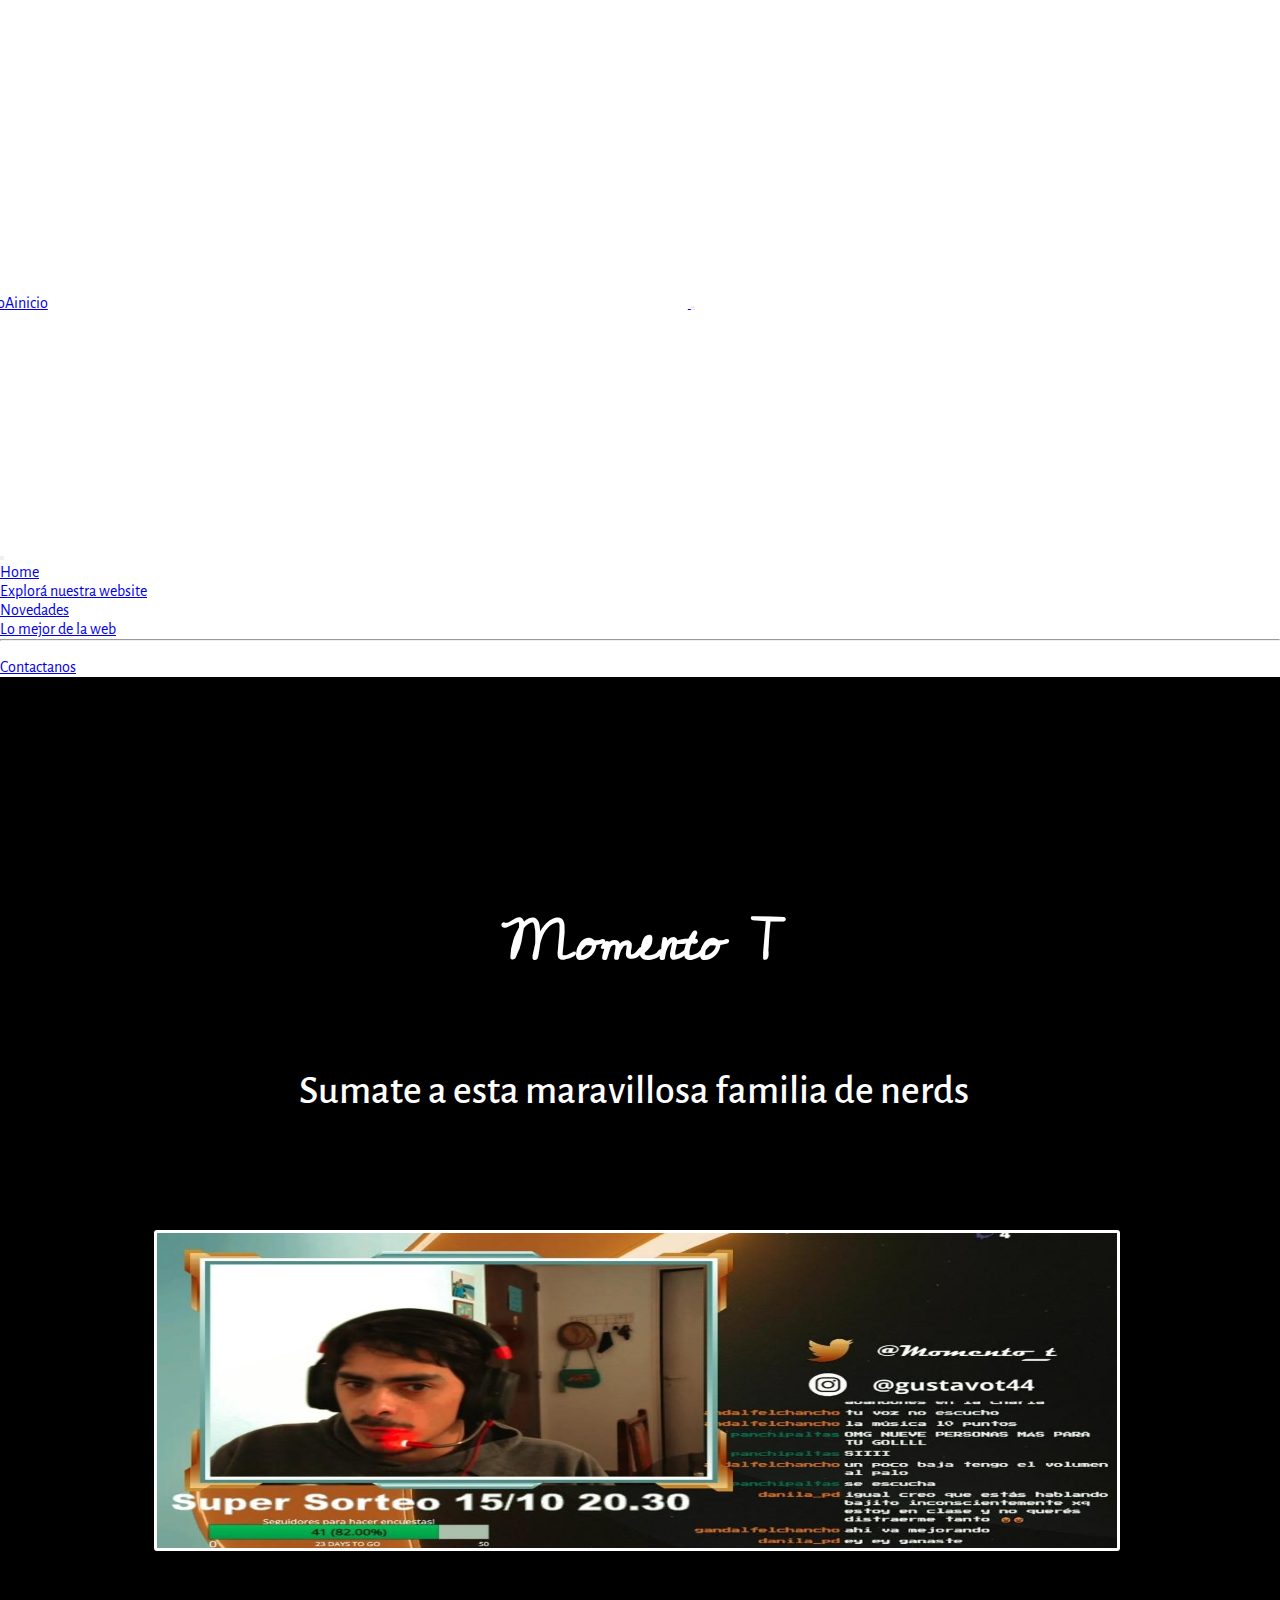
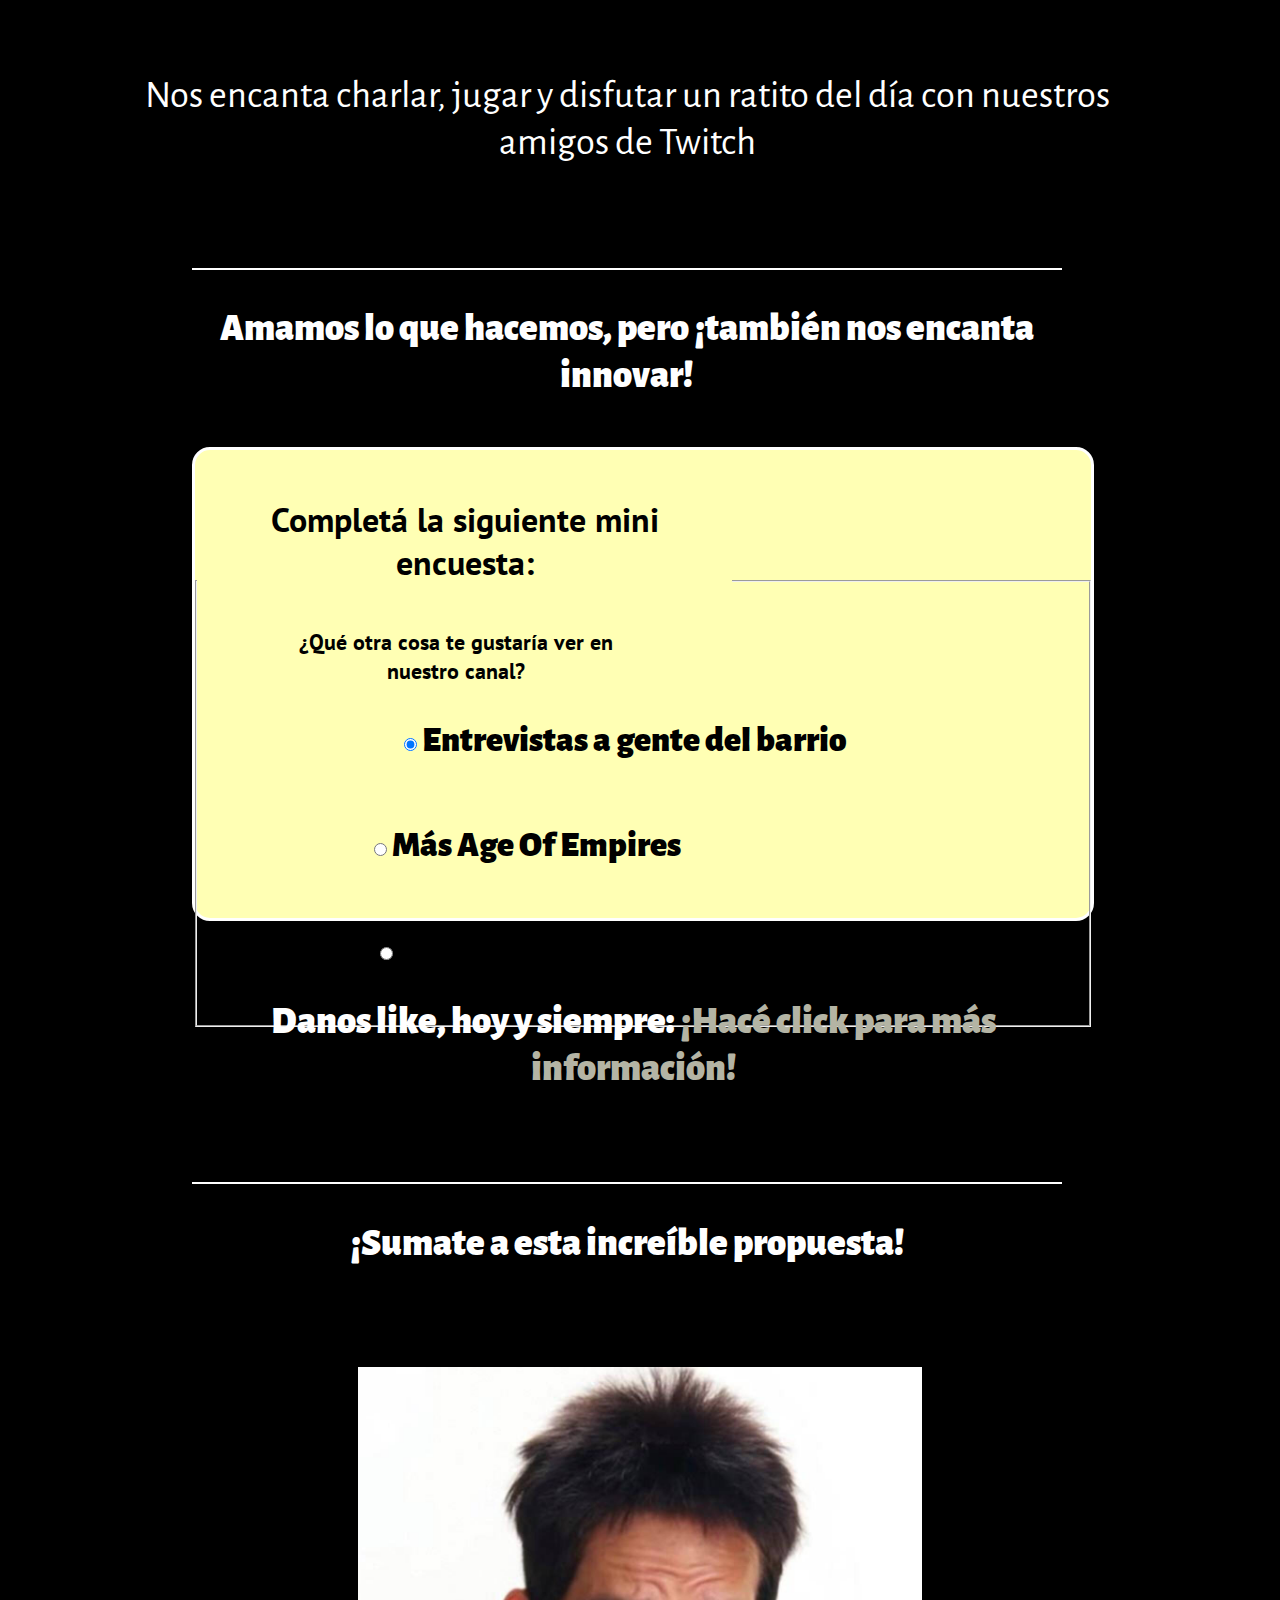
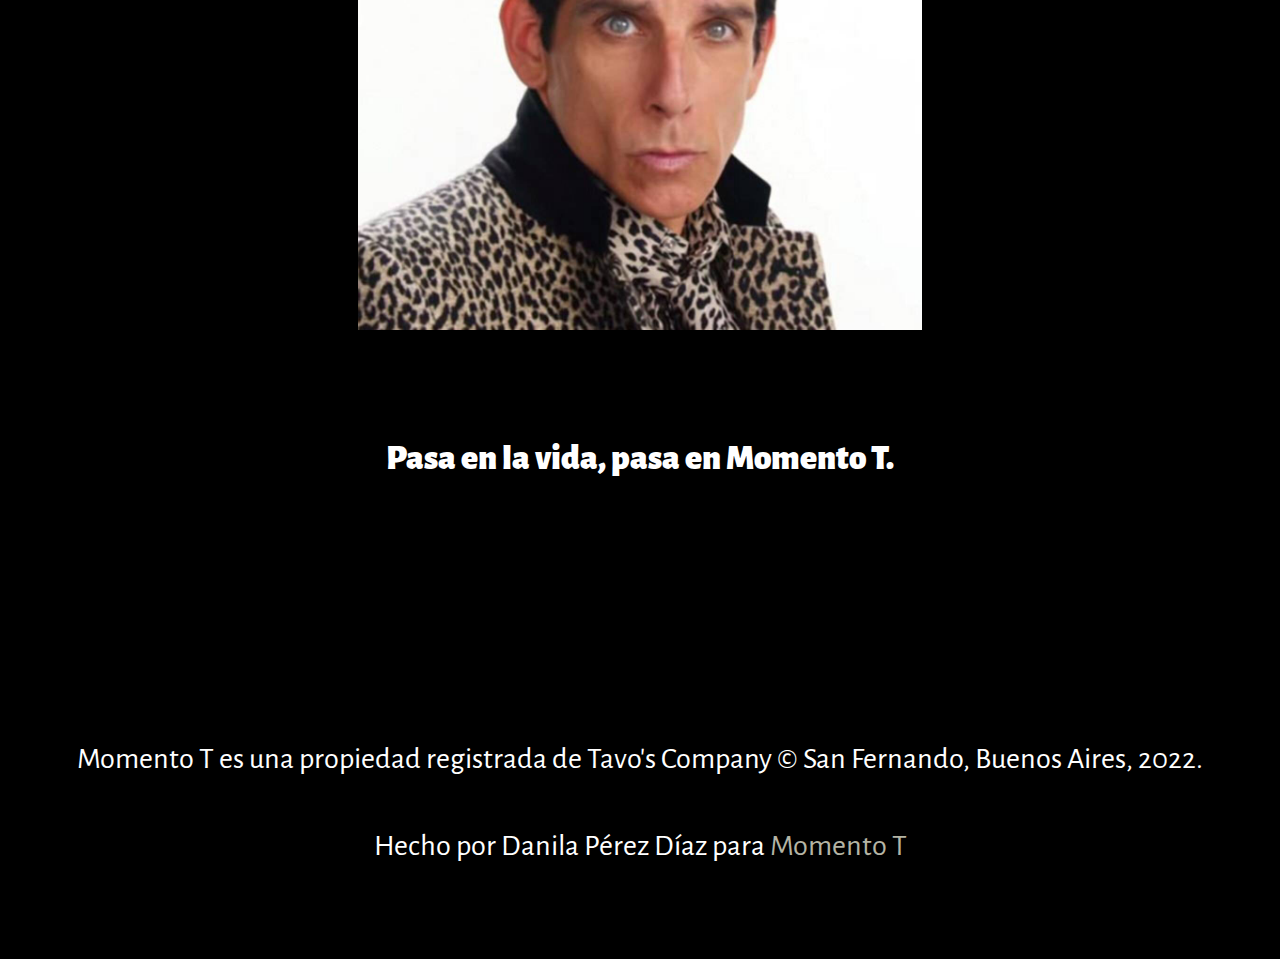
==== index.html @ 448688e1 "FreeStyle 1 - Momento T" ====
<!DOCTYPE html>
<html lang="es">
  <head>
    <meta charset="UTF-8" />
    <meta http-equiv="X-UA-Compatible" content="IE=edge" />
    <meta name="viewport" content="width=device-width, initial-scale=1.0" />

    <meta
      description="¡Bienvenido a Momento T! Tu entretenimiento asegurado para todas tus tardes."
    />
    <meta author="Danila Pérez Díaz" />
    <meta
      keywords="Charlas, videos, juegos, algo de Cha Cha Cha y mucho más."
    />

    <!-- BootStrap -->
    <link
      href="https://cdn.jsdelivr.net/npm/bootstrap@5.1.3/dist/css/bootstrap.min.css"
      rel="stylesheet"
      integrity="sha384-1BmE4kWBq78iYhFldvKuhfTAU6auU8tT94WrHftjDbrCEXSU1oBoqyl2QvZ6jIW3"
      crossorigin="anonymous"
    />

    <!-- Favicon -->
    <link rel="icon" href="./Assets/favicon.ico" type="image/x-icon" />
    <link
      rel="stylesheet"
      href="https://cdnjs.cloudflare.com/ajax/libs/animate.css/4.1.1/animate.min.css"
    />

    <!-- FontAwesome -->
    <link
      rel="stylesheet"
      href="//use.fontawesome.com/releases/v5.0.7/css/all.css"
    />

    <!-- CSS propio -->
    <link rel="stylesheet" href="./style.css" />

    <title>Momento T</title>
  </head>
  <body>
    <header>
      <nav class="navbar navbar-light bg-light fixed-top">
        <div class="container-fluid">
          <a class="navbar-brand" href="./index.html">
            <img class="logoNav" src="./Assets/favicon.ico" alt="accesoAinicio">
          </a>
          <button
            class="navbar-toggler"
            type="button"
            data-bs-toggle="offcanvas"
            data-bs-target="#offcanvasNavbar"
            aria-controls="offcanvasNavbar"
          >
            <span class="navbar-toggler-icon"></span>
          </button>
          <div
            class="offcanvas offcanvas-end"
            tabindex="-1"
            id="offcanvasNavbar"
            aria-labelledby="offcanvasNavbarLabel"
          >
            <div class="offcanvas-header">
              <h5 class="offcanvas-title" id="offcanvasNavbarLabel"></h5>
              <button
                type="button"
                class="btn-close text-reset"
                data-bs-dismiss="offcanvas"
                aria-label="Close"
              ></button>
            </div>
            <div class="offcanvas-body">
              <ul class="navbar-nav justify-content-end flex-grow-1 pe-3">
                <li class="nav-item">
                  <a class="nav-link active" aria-current="page" href="./index.html"
                    >Home</a
                  >
                </li>
                <!-- <li class="nav-item">
                  <a class="nav-link" href="#">Link</a>
                </li> -->
                <li class="nav-item dropdown">
                  <a
                    class="nav-link dropdown-toggle"
                    href="#"
                    id="offcanvasNavbarDropdown"
                    role="button"
                    data-bs-toggle="dropdown"
                    aria-expanded="false"
                  >
                    Explorá nuestra website
                  </a>
                  <ul
                    class="dropdown-menu"
                    aria-labelledby="offcanvasNavbarDropdown"
                  >
                    <li><a class="dropdown-item" href="./novedades.html">Novedades</a></li>
                    <li>
                      <a class="dropdown-item" href="./loMejorDeLaWeb.html">Lo mejor de la web</a>
                    </li>
                    <li>
                      <hr class="dropdown-divider" />
                    </li>
                    <li><a class="dropdown-item" href="./contactanos.html">Contactanos</a></li>
                  </ul>
                </li>
              </ul>
              <!-- <form class="d-flex">
                <input
                  class="form-control me-2"
                  type="search"
                  placeholder="Search"
                  aria-label="Search"
                />
                <button class="btn btn-outline-success" type="submit">
                  Search
                </button>
              </form> -->
            </div>
          </div>
        </div>
      </nav>
    </header>

    <main>
      <section class="intro">
        <a href="./index.html">
        <h1>Momento T</h1>
        </a>
        
        <h2 class="introH2">Sumate a esta maravillosa familia de nerds</h2>

        <img src="./Assets/Map-AOE.jpeg" alt="" class="fotoIntro" />

        <p class="pIntro">
          Nos encanta charlar, jugar y disfutar un ratito del día con nuestros
          amigos de Twitch
        </p>
      </section>

      <section class="nuevaCara">
        <p class="pNuevaCara">
          Amamos lo que hacemos, pero ¡también nos encanta innovar!
        </p>
        <form action="/">
          <div class="fieldsetContainer">
            <fieldset>
              <legend>
                <h3>Completá la siguiente mini encuesta:</h3>
                <p class="pLegend">
                  ¿Qué otra cosa te gustaría ver en nuestro canal?
                </p>
              </legend>
              <div class="labels">
              <label class="userType1">
                <a href="./miniEncuesta.html">
                <input
                  type="radio"
                  name="option1"
                  id="valor1"
                  value="1"
                  checked
                />  Entrevistas a gente del barrio
                </a>
              </label>

              <label class="userType2">
                <a href="./miniEncuesta.html">
                <input type="radio" name="option2" id="valor2" value="2" />  Más Age
                Of Empires
              </a>
              </label>

              <label class="userType3">
                <a href="./miniEncuesta.html">
                <input type="radio" name="option3" id="valor3" value="3" />  Más
                Counter Strike
                </a>
              </label>
            </fieldset>
          </div>
          </div>
        </form>

        <div class="followUsContainer">
          <p class="pFollowUs">
            Danos like, hoy y siempre:
            <a href="https://www.twitch.tv/momento_t?sr=a" target="_blank">
              <strong>¡Hacé click para más información!</strong>
            </a>
          </p>
        </div>
      </section>
    </main>

    <aside>
      <h2 class="h2Article">¡Sumate a esta increíble propuesta!</h2>
      <figure>
        <img src="./Assets/Zoolander.jpg" alt="" class="imgArticle" />
        <figcaption>Pasa en la vida, pasa en Momento T.</figcaption>
      </figure>
    </aside>

    <footer>
      <p class="p1Footer">
        Momento T es una propiedad registrada de Tavo's Company &copy; San
        Fernando, Buenos Aires, 2022.
      </p>
      <p class="p2Footer">
        Hecho por Danila Pérez Díaz para
        <a href="https://www.twitch.tv/momento_t?sr=a" target="_blank"
          >Momento T</a
        >
      </p>
    </footer>

    <script src="./index.js"></script>

    <script
      src="https://cdn.jsdelivr.net/npm/bootstrap@5.1.3/dist/js/bootstrap.bundle.min.js"
      integrity="sha384-ka7Sk0Gln4gmtz2MlQnikT1wXgYsOg+OMhuP+IlRH9sENBO0LRn5q+8nbTov4+1p"
      crossorigin="anonymous"
    ></script>
  </body>
</html>
---- style.css ----
@import url("https://fonts.googleapis.com/css2?family=Alegreya+Sans:wght@300&family=Cedarville+Cursive&family=PT+Sans&display=swap");
* {
  margin: 0;
  padding: 0;
  font-family: "Alegreya Sans", sans-serif;
}

main,
aside,
footer {
  background-color: black;
  color: white;
}

body header .logoNav {
  margin: 23% 50% 18% -4%;
  width: 25px;
}

body main .intro a {
  text-decoration: none;
  color: white;
  cursor: pointer;
}

body main .intro a h1 {
  font-size: 1.9em;
  font-family: "Cedarville Cursive", cursive;
  font-weight: 800;
  text-align: center;
  margin: 13% 0% 2% -2%;
  padding: 59px 0px;
}

body main .intro .introH2 {
  font-size: 1.5em;
  margin: -9% 14% 6% 13%;
  text-align: center;
}

body main .intro .fotoIntro {
  width: 80%;
  margin: 0% 1% 8% 9%;
  border: 3px solid white;
  border-radius: 3px;
}

body main .intro .pIntro {
  font-size: 1.2em;
  margin: -3% 15% 10% 11%;
  text-align: center;
}

body main .nuevaCara .pNuevaCara {
  font-size: 1.1em;
  font-weight: 900;
  border-top: 2px solid white;
  margin: 0% 15% -1% 14%;
  padding: 35px 0px;
  text-align: center;
}

body main .nuevaCara form {
  background-color: #ffffb4;
  color: black;
  width: 70%;
  height: 55vh;
  margin: -1% 30% 4% 15%;
  border: 3px solid white;
  border-radius: 18px;
}

body main .nuevaCara form .fieldsetContainer {
  color: black;
}

body main .nuevaCara form .fieldsetContainer fieldset legend h3 {
  font-size: 1.1em;
  font-weight: 900;
  font-family: "PT Sans", sans-serif;
  margin: 9% 4% 17% 4%;
  text-align: center;
}

body main .nuevaCara form .fieldsetContainer fieldset legend .pLegend {
  font-size: 0.9em;
  font-weight: 600;
  font-family: "PT Sans", sans-serif;
  margin: -1% 3% 5% 2%;
  text-align: center;
}

body main .nuevaCara form .fieldsetContainer fieldset .labels {
  font-size: 0.9em;
  font-weight: 900;
  font-family: "PT Sans", sans-serif;
  text-align: center;
  display: -webkit-box;
  display: -ms-flexbox;
  display: flex;
  -webkit-box-orient: vertical;
  -webkit-box-direction: normal;
      -ms-flex-direction: column;
          flex-direction: column;
}

body main .nuevaCara form .fieldsetContainer fieldset .labels .userType1 {
  margin: 4% -15% 11% -16%;
}

body main .nuevaCara form .fieldsetContainer fieldset .labels .userType1 a {
  text-decoration: none;
  color: black;
  cursor: pointer;
}

body main .nuevaCara form .fieldsetContainer fieldset .labels .userType2 {
  margin: 0% 30% 7% 9%;
}

body main .nuevaCara form .fieldsetContainer fieldset .labels .userType2 a {
  text-decoration: none;
  color: black;
  cursor: pointer;
}

body main .nuevaCara form .fieldsetContainer fieldset .labels .userType3 {
  margin: 3% 33% 7% 9%;
}

body main .nuevaCara form .fieldsetContainer fieldset .labels .userType3 a {
  text-decoration: none;
  color: black;
  cursor: pointer;
}

body main .nuevaCara .followUsContainer .pFollowUs {
  font-size: 1.3em;
  font-weight: 900;
  margin: 0% 12% 6% 13%;
  padding: 26px 1px;
  text-align: center;
}

body main .nuevaCara .followUsContainer a {
  text-decoration: none;
  color: #b4b4a4;
}

body aside .h2Article {
  margin: -7% 9% 7% 10%;
  padding: 26px 1px;
  border-top: 2px solid white;
  text-align: center;
  font-weight: 900;
  font-size: 1.3em;
}

body aside figure .imgArticle {
  width: 32%;
  margin: -3% 1% 8% 35%;
}

body aside figure figcaption {
  font-size: 1em;
  font-weight: 900;
  margin: -4% 7% 0% 8%;
  text-align: center;
}

body footer {
  margin: -6% 0% 0% 0%;
  padding: 18px 0px;
  font-size: 0.9em;
}

body footer .p1Footer {
  margin: 25% 3% 0% 3%;
  text-align: center;
}

body footer .p2Footer {
  margin: 5% 4% 3% 2%;
  text-align: center;
}

body footer a {
  text-decoration: none;
  color: #b4b4a4;
}

body main .intro .title3-A {
  font-size: 1.2em;
  margin: -9% 1% 1% -1%;
  text-align: center;
}

body main .intro .title3-B {
  font-size: 1.2em;
  margin: 9% 1% 10% -1%;
  text-align: center;
}

body main .intro .contactUs3 {
  width: 49%;
  margin: 1% 27% 1% 24%;
}

body main .contactForm .contact h2 {
  font-size: 1.5em;
  font-weight: 900;
  margin: 13% 27% 2% 23%;
  padding: 31px 0px;
  border-top: 2px solid white;
  text-align: center;
}

body main .contactForm .contact h3 {
  font-size: 1.1em;
  text-align: center;
  margin: 2% 11% 10% 10%;
}

body main .contactForm .contact .infoUser {
  font-size: 1em;
  text-align: center;
}

body main .contactForm .contact .infoUser .infoDelUsuario {
  margin: 5% 9% 6% 8%;
  display: -webkit-box;
  display: -ms-flexbox;
  display: flex;
  -webkit-box-orient: vertical;
  -webkit-box-direction: normal;
      -ms-flex-direction: column;
          flex-direction: column;
}

body main .contactForm .contact .typeDeConsulta .typeDeConsultaH3 {
  font-size: 1em;
  text-align: center;
  margin: 8% 1% 0% 1%;
}

body main .contactForm .contact .typeDeConsulta .tipoDeC {
  margin: 1% 2% 0% -2%;
}

body main .contactForm .contact .typeDeConsulta .tipoDeC select {
  width: 80%;
  height: 5vh;
  text-align: center;
}

body main .contactForm .contact .mensaje {
  font-size: 1em;
  text-align: center;
  display: -webkit-box;
  display: -ms-flexbox;
  display: flex;
  -webkit-box-orient: vertical;
  -webkit-box-direction: normal;
      -ms-flex-direction: column;
          flex-direction: column;
  margin: -7% 9% 0% 9%;
}

body main .contactForm .contact .novedades .novedadesH3 {
  font-size: 1em;
  text-align: center;
  margin: 11% 1% 4% 0%;
}

body main .contactForm .contact .novedades .answer {
  font-size: 1.2em;
  text-align: center;
  margin: 3% -12% 7% 19%;
}

body main .contactForm .contact .submit {
  width: 29%;
  padding: 6px 0px;
  font-size: 1.3em;
  font-weight: 900;
  margin: 5% 0% 11% 35%;
  text-align: center;
  background-color: white;
  border: 3px solid #2b2b2b;
  border-radius: 9px;
}

body main .contactForm .contact .submit:hover {
  background-color: #838383;
}

body main .contactForm .contact .submit a {
  text-decoration: none;
  color: black;
  font-weight: 900;
}

body main .contactForm .contact .submit a:hover {
  background-color: #838383;
  color: white;
}

body main .p3 {
  border-top: 2px solid white;
  font-size: 1.1em;
  font-weight: 900;
  text-align: center;
  margin: 0% 10% 0% 8%;
  padding: 26px 1px;
}

body main .intro h2 {
  font-size: 1.5em;
  margin: -9% 18% 6% 19%;
  text-align: center;
}

body main .intro .novedadesPic {
  width: 60%;
  height: 29vh;
  margin: 3% 10% 7% 19%;
  border: 3px solid white;
  border-radius: 4px;
}

body main .sorteos h2 {
  font-size: 1.5em;
  font-weight: 900;
  margin: 12% 29% 6% 25%;
  text-align: center;
  border-top: 2px solid white;
  padding: 28px 0px;
}

body main .sorteos h3 {
  font-size: 1.2em;
  text-align: center;
  margin: 0% 1% 6% 0%;
}

body main .sorteos img {
  width: 83%;
  margin: 3% 1% 5% 8%;
}

body main .sorteos p {
  font-size: 1.2em;
  font-weight: 300;
  text-align: center;
  margin: 1% 2% 10% 1%;
}

body main .patrocinadores h2 {
  font-size: 1.5em;
  font-weight: 900;
  margin: 12% 29% 6% 26%;
  text-align: center;
  border-top: 2px solid white;
  padding: 28px 0px;
}

body main .patrocinadores h3 {
  font-size: 1.2em;
  text-align: center;
  margin: 0% 1% 6% 0%;
}

body main .patrocinadores img {
  width: 83%;
  margin: 3% 1% 5% 8%;
}

body main .patrocinadores p {
  font-size: 1.2em;
  font-weight: 300;
  text-align: center;
  margin: 1% 2% 10% 1%;
}

body main .seguinos h2 {
  font-size: 1.5em;
  font-weight: 900;
  margin: 12% 26% 6% 25%;
  text-align: center;
  border-top: 2px solid white;
  padding: 28px 0px;
}

body main .seguinos h3 {
  font-size: 1.2em;
  text-align: center;
  margin: 0% 1% 6% 0%;
}

body main .seguinos img {
  width: 83%;
  margin: 3% 1% 5% 8%;
}

body main .seguinos p {
  font-size: 1.2em;
  font-weight: 300;
  text-align: center;
  margin: 1% 2% 5% 1%;
}

body main {
  max-width: 100%;
  max-height: 100%;
  overflow: hidden;
}

body main .intro h2 {
  font-size: 1.5em;
  font-weight: 500;
  margin: -9% 18% 6% 19%;
  text-align: center;
}

body main .intro .loMejorDeLaWebPic {
  width: 60%;
  height: 29vh;
  margin: 3% 10% 7% 19%;
  border: 1px solid white;
}

body main .memes h2 {
  font-size: 1.3em;
  font-weight: 900;
  margin: 9% 21% 10% 19%;
  padding: 35px 0px;
  text-align: center;
  border-top: 2px solid white;
}

body main .memes .memesContainer img {
  width: 70%;
  height: 45vh;
  margin: -10% 0% 20% 15%;
  -webkit-box-align: center;
      -ms-flex-align: center;
          align-items: center;
  border: 2px solid white;
  border-radius: 4px;
}

body main .memes .p1 {
  font-size: 1.3em;
  margin: -5% 21% 0% 19%;
  text-align: center;
}

body main .memes .p2 {
  font-size: 1.3em;
  margin: 3% 21% 9% 19%;
  text-align: center;
}

body main .youtubers h2 {
  font-size: 1.3em;
  font-weight: 900;
  margin: 2% 21% 0% 19%;
  padding: 35px 0px;
  text-align: center;
  border-top: 2px solid white;
}

body main .youtubers h3 {
  font-size: 1.1em;
  font-weight: 900;
  margin: 4% 20% 5% 19%;
  text-align: center;
}

body main .youtubers iframe {
  margin: -15% 31% -8% -28%;
  padding: 34px 136px;
  -webkit-box-align: center;
      -ms-flex-align: center;
          align-items: center;
}

body main .canciones h2 {
  font-size: 1.3em;
  font-weight: 900;
  margin: 9% 21% 10% 19%;
  padding: 35px 0px;
  text-align: center;
  border-top: 2px solid white;
}

body main .canciones h3 {
  font-size: 1.1em;
  margin: -6% 2% 10% 0%;
  text-align: center;
}

body main .canciones iframe {
  margin: -4% 0% -4% 10%;
}

body main .canciones p {
  font-size: 1.1em;
  margin: 8% 8% 10% 7%;
  text-align: center;
}

body main .juegos h2 {
  font-size: 1.3em;
  font-weight: 900;
  margin: 9% 32% 10% 28%;
  padding: 35px 0px;
  text-align: center;
  border-top: 2px solid white;
}

body main .juegos .gamesList h3 {
  font-size: 1.1em;
  font-weight: 900;
  margin: 9% 21% 10% 18%;
  text-align: center;
}

body main .juegos .gamesList img {
  width: 59%;
  height: 21vh;
  margin: -6% 0% 3% 20%;
  -webkit-box-align: center;
      -ms-flex-align: center;
          align-items: center;
  border: 2px solid white;
  border-radius: 6px;
}

body main .podcasts h2 {
  font-size: 1.3em;
  font-weight: 900;
  margin: 9% 17% 10% 16%;
  padding: 35px 0px;
  text-align: center;
  border-top: 2px solid white;
}

body main .podcasts h3 {
  font-size: 1.1em;
  margin: 0% 2% 13% 0%;
  text-align: center;
}

body main .podcasts p {
  font-size: 1.1em;
  font-weight: 900;
  margin: 9% 7% 11% 5%;
  text-align: center;
}

body main .podcasts iframe {
  margin: -7% 1% 2% 10%;
}

body main .intro img {
  width: 70%;
  margin: -6% 0% 3% 15%;
  -webkit-box-align: center;
      -ms-flex-align: center;
          align-items: center;
  border: 2px solid white;
  border-radius: 18px;
}

body main .gotTheAnswer h2 {
  font-size: 1.3em;
  font-weight: 900;
  margin: 9% 21% 10% 19%;
  padding: 35px 0px;
  text-align: center;
  border-top: 2px solid white;
  border-bottom: 2px solid white;
}

body main .gotTheAnswer h3 {
  font-size: 1.1em;
  margin: 9% 2% 10% 0%;
  text-align: center;
}

body main .gotTheAnswer p {
  font-size: 1.1em;
  font-weight: 900;
  margin: 9% 21% 10% 19%;
  text-align: center;
}

body main .gotTheAnswer img {
  width: 87%;
  height: 32vh;
  margin: -2% 0% 3% 6%;
  -webkit-box-align: center;
      -ms-flex-align: center;
          align-items: center;
  border: 7px solid white;
}

body main .intro img {
  width: 70%;
  margin: -6% 0% 3% 15%;
  -webkit-box-align: center;
      -ms-flex-align: center;
          align-items: center;
  border: 2px solid white;
  border-radius: 18px;
}

body main .recibimosRta h2 {
  font-size: 1.3em;
  font-weight: 900;
  margin: 9% 21% 10% 19%;
  padding: 35px 0px;
  text-align: center;
  border-top: 2px solid white;
}

body main .recibimosRta h3 {
  font-size: 1.1em;
  margin: -14% 12% 10% 11%;
  padding: 34px 0px;
  text-align: center;
  border-bottom: 2px solid white;
}

body main .recibimosRta .pContainer {
  display: -ms-grid;
  display: grid;
  background-color: white;
  color: black;
  width: 64%;
  margin: 1% 2% 9% 17%;
  text-align: center;
  -webkit-box-align: center;
      -ms-flex-align: center;
          align-items: center;
  border: 2px solid #8f8f8f;
  border-radius: 14px;
}

body main .recibimosRta .pContainer p {
  font-size: 1.1em;
  font-weight: 900;
  margin: 9% 21% 10% 19%;
  text-align: center;
}

body main .recibimosRta img {
  width: 72%;
  height: 31vh;
  margin: 1% 0% 3% 13%;
  -webkit-box-align: center;
      -ms-flex-align: center;
          align-items: center;
  border: 3px solid white;
}

@media (min-width: 480px) {
  body main .intro .introH2 {
    font-size: 1.8em;
    margin: -9% 14% 6% 11%;
  }
  body main .intro .pIntro {
    font-size: 1.3em;
  }
  body main .nuevaCara .pNuevaCara {
    font-size: 1.4em;
    margin: 0% 15% 3% 14%;
  }
  body main .nuevaCara form {
    width: 68%;
    height: 53vh;
    margin: -2% 30% 4% 16%;
  }
  body main .nuevaCara form .fieldsetContainer fieldset .labels {
    font-size: 1.2em;
  }
  body aside .h2Article {
    font-size: 1.6em;
    margin: -2% 11%;
    padding: 36px 0px;
  }
  body aside figure .imgArticle {
    margin: 8% 1% 8% 35%;
  }
  body aside figure figcaption {
    font-size: 1.4em;
  }
  body footer .p1Footer {
    font-size: 1.3em;
  }
  body footer .p2Footer {
    font-size: 1.3em;
    margin: 4% 1% 6% 1%;
  }
}

body main .intro .title3-A {
  font-size: 1.8em;
  margin: -9% 14% 6% 11%;
}

body main .intro .title3-B {
  font-size: 1.6em;
}

body main .intro .contactUs3 {
  width: 65%;
  margin: 1% 27% 1% 17%;
}

body main .contactForm .contact h2 {
  font-size: 1.6em;
}

body main .contactForm .contact h3 {
  font-size: 1.4em;
  margin: 1% 18% 1% 17%;
}

body main .contactForm .contact .infoUser {
  font-size: 1.3em;
  margin: 9% 2%;
}

body main .contactForm .contact .typeDeConsulta .typeDeConsultaH3 {
  font-size: 1.3em;
  margin: 8% 1% 0% 1%;
}

body main .contactForm .contact .typeDeConsulta .tipoDeC select {
  margin: 0% 1% 19% 12%;
  padding: 0px 118px;
}

body main .contactForm .contact .mensaje {
  font-size: 1.3em;
  padding: 0px 7px;
}

body main .contactForm .contact .novedades .novedadesH3 {
  font-size: 1.3em;
}

body main .contactForm .contact .novedades .answer {
  font-size: 1.3em;
  margin: 1% -11% 1% 22%;
}

body main .contactForm .contact .submit {
  font-size: 1.5em;
  padding: 9px 0px;
  margin: 9% 1% 14% 34%;
}

body main .p3 {
  font-size: 1.4em;
}

body main .intro h2 {
  font-size: 1.8em;
  margin: -9% 26% 6% 23%;
}

body main .sorteos h2 {
  font-size: 1.7em;
  margin: 12% 31% 6% 27%;
}

body main .sorteos h3 {
  font-size: 1.5em;
}

body main .sorteos p {
  font-size: 1.5em;
}

body main .patrocinadores h2 {
  font-size: 1.7em;
  margin: 12% 31% 6% 27%;
}

body main .patrocinadores h3 {
  font-size: 1.5em;
}

body main .patrocinadores p {
  font-size: 1.5em;
}

body main .seguinos h2 {
  font-size: 1.7em;
  margin: 12% 31% 6% 27%;
}

body main .seguinos h3 {
  font-size: 1.5em;
}

body main .seguinos p {
  font-size: 1.5em;
}

body main {
  max-width: 100%;
  max-height: 100%;
  overflow: hidden;
}

body main .intro h2 {
  font-size: 1.8em;
  margin: -9% 26% 6% 24%;
}

body main .memes h2 {
  font-size: 1.7em;
  margin: 9% 22% 10% 20%;
}

body main .memes .p1 {
  font-size: 1.6em;
}

body main .memes .p2 {
  font-size: 1.6em;
}

body main .youtubers h2 {
  font-size: 1.7em;
  margin: 9% 22% 10% 20%;
}

body main .youtubers h3 {
  font-size: 1.4em;
}

body main .youtubers iframe {
  margin: -2% 31% 4% -9%;
  padding: 0px 109px;
}

body main .canciones h2 {
  font-size: 1.7em;
  margin: 9% 22% 10% 20%;
}

body main .canciones h3 {
  font-size: 1.4em;
}

body main .canciones iframe {
  padding: 0px 29px;
}

body main .canciones p {
  font-size: 1.4em;
}

body main .juegos h2 {
  font-size: 1.7em;
  margin: 9% 22% 10% 20%;
}

body main .juegos .gamesList h3 {
  font-size: 1.4em;
}

body main .podcasts h2 {
  font-size: 1.7em;
  margin: 9% 22% 10% 20%;
}

body main .podcasts h3 {
  font-size: 1.4em;
}

body main .podcasts p {
  font-size: 1.4em;
  margin: 10% 1% 10% -3%;
}

body main .podcasts iframe {
  margin: -7% 1% 2% 9%;
  padding: 0px 12px;
}

body main .intro img {
  width: 50%;
  height: 23vh;
  margin: -6% 1% 1% 24%;
}

body main .gotTheAnswer h2 {
  font-size: 1.6em;
  margin: 8% 31% 1% 30%;
}

body main .gotTheAnswer h3 {
  font-size: 1.4em;
  margin: 13% 1% 0% 0%;
}

body main .gotTheAnswer p {
  font-size: 1.4em;
  margin: 14% 1% 10% -1%;
}

body main .gotTheAnswer img {
  width: 80%;
  margin: -2% 0% 3% 10%;
}

body main .recibimosRta h2 {
  font-size: 1.4em;
}

body main .recibimosRta h3 {
  font-size: 1.4em;
}

body main .recibimosRta .pContainer p {
  font-size: 1.4em;
}

@media (min-width: 768px) {
  body main .intro a h1 {
    font-size: 3.5em;
    margin: 12% 1% 7% 1%;
  }
  body main .intro .introH2 {
    font-size: 2.5em;
    margin: -6% 5% 11% 4%;
  }
  body main .intro .fotoIntro {
    height: 35vh;
    width: 75%;
    margin: -2% 0% 10% 12%;
  }
  body main .intro .pIntro {
    font-size: 2.4em;
    margin: -1% 9% 8% 7%;
  }
  body main .nuevaCara .pNuevaCara {
    font-size: 2.4em;
    margin: 0% 17% 3% 15%;
  }
  body main .nuevaCara form {
    width: 70%;
    height: 52vh;
    margin: -2% 30% 4% 15%;
  }
  body main .nuevaCara form .fieldsetContainer fieldset legend h3 {
    font-size: 2.1em;
    margin: 9% 4% 12% 4%;
  }
  body main .nuevaCara form .fieldsetContainer fieldset legend .pLegend {
    font-size: 1.4em;
    margin: -4% 16% 5% 13%;
  }
  body main .nuevaCara form .fieldsetContainer fieldset .labels {
    font-size: 2.2em;
  }
  body main .nuevaCara form .fieldsetContainer fieldset .labels .userType1 {
    margin: 1% 6% 6% 2%;
  }
  body main .nuevaCara form .fieldsetContainer fieldset .labels .userType2 {
    margin: 1% 6% 6% -20%;
  }
  body main .nuevaCara form .fieldsetContainer fieldset .labels .userType3 {
    margin: 1% 6% 6% -20%;
  }
  body main .nuevaCara .followUsContainer .pFollowUs {
    font-size: 2.4em;
    margin: 0% 19% 7% 18%;
  }
  body aside .h2Article {
    font-size: 2.4em;
    margin: -2% 17% 1% 15%;
  }
  body aside figure .imgArticle {
    width: 44%;
    margin: 4% 1% 10% 28%;
  }
  body aside figure figcaption {
    font-size: 2.2em;
    margin: -2% 0% 0% 0%;
  }
  body footer .p1Footer {
    font-size: 2.1em;
  }
  body footer .p2Footer {
    font-size: 2.1em;
  }
  body main .intro a h1 {
    font-size: 3.5em;
    margin: 12% 1% 7% 1%;
  }
  body main .intro .title3-A {
    font-size: 2.5em;
    margin: -6% 5% 11% 4%;
  }
  body main .intro .title3-B {
    font-size: 2.5em;
  }
  body main .intro .contactUs3 {
    height: 35vh;
    width: 75%;
    margin: -2% 0% 10% 12%;
  }
  body main .contactForm .contact h2 {
    font-size: 2.5em;
    margin: 1% 20% 7% 20%;
  }
  body main .contactForm .contact h3 {
    font-size: 2.3em;
    margin: 1% 18% 1% 17%;
  }
  body main .contactForm .contact .infoUser {
    font-size: 2.1em;
  }
  body main .contactForm .contact .typeDeConsulta .typeDeConsultaH3 {
    font-size: 2.1em;
    margin: 8% 1% 0% 1%;
  }
  body main .contactForm .contact .typeDeConsulta .tipoDeC select {
    margin: 0% 1% 19% 12%;
    padding: 0px 261px;
    height: 4vh;
  }
  body main .contactForm .contact .mensaje {
    font-size: 2.1em;
    padding: 0px 7px;
  }
  body main .contactForm .contact .novedades .novedadesH3 {
    font-size: 2.1em;
  }
  body main .contactForm .contact .novedades .answer {
    font-size: 2.1em;
    margin: 1% -11% 1% 22%;
  }
  body main .contactForm .contact .submit {
    font-size: 2.3em;
    padding: 17px 0px;
    margin: 8% 1% 13% 34%;
  }
  body main .p3 {
    font-size: 2.5em;
    margin: -2% 14% 6% 12%;
  }
  body main .intro a h1 {
    font-size: 3.5em;
    margin: 12% 1% 7% 1%;
  }
  body main .intro h2 {
    font-size: 2.5em;
    margin: -6% 5% 11% 4%;
  }
  body main .intro .novedadesPic {
    width: 60%;
    height: 28vh;
    margin: -1% 0% 3% 20%;
  }
  body main .sorteos h2 {
    font-size: 2.9em;
    margin: 12% 33% 6% 31%;
  }
  body main .sorteos h3 {
    font-size: 2.5em;
  }
  body main .sorteos p {
    font-size: 2.5em;
  }
  body main .patrocinadores h2 {
    font-size: 2.9em;
    margin: 12% 33% 6% 31%;
  }
  body main .patrocinadores h3 {
    font-size: 2.5em;
  }
  body main .patrocinadores p {
    font-size: 2.5em;
  }
  body main .seguinos h2 {
    font-size: 2.9em;
    margin: 12% 33% 6% 31%;
  }
  body main .seguinos h3 {
    font-size: 2.5em;
  }
  body main .seguinos p {
    font-size: 2.5em;
  }
  body main {
    max-width: 100%;
    max-height: 100%;
    overflow: hidden;
  }
  body main .intro a h1 {
    font-size: 3.5em;
    margin: 12% 1% 7% 1%;
  }
  body main .intro h2 {
    font-size: 2.5em;
    margin: -6% 5% 11% 4%;
  }
  body main .intro .loMejorDeLaWebPic {
    width: 60%;
    height: 28vh;
    margin: -1% 0% 3% 20%;
  }
  body main .memes h2 {
    font-size: 2.9em;
    margin: 8% 21% 13% 21%;
  }
  body main .memes .p1 {
    font-size: 2.3em;
  }
  body main .memes .p2 {
    font-size: 2.3em;
    margin: 4% 1% 0% 0%;
  }
  body main .youtubers h2 {
    font-size: 2.9em;
    margin: 8% 21% 13% 21%;
  }
  body main .youtubers h3 {
    font-size: 2.3em;
  }
  body main .youtubers iframe {
    margin: -2% 31% 4% 13%;
    height: 36vh;
    padding: 0px 0px;
  }
  body main .canciones h2 {
    font-size: 2.9em;
    margin: 8% 21% 13% 21%;
  }
  body main .canciones h3 {
    font-size: 2.3em;
  }
  body main .canciones iframe {
    padding: 0px 21px;
    margin: -2% 1% -1% 9%;
    height: 47vh;
  }
  body main .canciones p {
    font-size: 2.3em;
    margin: 8% 17% 0% 13%;
  }
  body main .juegos h2 {
    font-size: 2.9em;
    margin: 8% 26% 13% 23%;
  }
  body main .juegos .gamesList h3 {
    font-size: 2.3em;
  }
  body main .juegos .gamesList img {
    height: 28vh;
  }
  body main .podcasts h2 {
    font-size: 2.9em;
    margin: 8% 23% 8% 22%;
  }
  body main .podcasts h3 {
    font-size: 2.3em;
  }
  body main .podcasts p {
    font-size: 2.3em;
    margin: 10% 1% 10% -3%;
  }
  body main .podcasts iframe {
    margin: -6% 1% 2% 9%;
    padding: 0px 0px;
  }
  body main .intro a h1 {
    font-size: 3.5em;
    margin: 12% 1% 7% 1%;
  }
  body main .intro h2 {
    font-size: 2.5em;
    margin: -6% 5% 11% 4%;
  }
  body main .intro img {
    width: 60%;
    height: 28vh;
    margin: -1% 0% 3% 20%;
  }
  body main .gotTheAnswer h2 {
    font-size: 2.6em;
    margin: 8% 30% 1% 27%;
  }
  body main .gotTheAnswer h3 {
    font-size: 2.4em;
    margin: 13% 1% 0% 0%;
  }
  body main .gotTheAnswer p {
    font-size: 2.4em;
    margin: 14% 1% 10% -1%;
  }
  body main .gotTheAnswer img {
    width: 68%;
    height: 31vh;
    margin: -2% 0% 3% 16%;
  }
  body main .intro a h1 {
    font-size: 3.5em;
    margin: 12% 1% 7% 1%;
  }
  body main .intro img {
    width: 60%;
    height: 28vh;
    margin: -6% 0% 3% 19%;
  }
  body main .recibimosRta h2 {
    font-size: 2.4em;
    margin: 7% 11% 18% 11%;
  }
  body main .recibimosRta h3 {
    font-size: 2.4em;
  }
  body main .recibimosRta .pContainer p {
    font-size: 2.4em;
    margin: 9% -3% 9% -3%;
  }
  body main .recibimosRta img {
    width: 66%;
    height: 30vh;
    margin: 1% 0% 3% 16%;
  }
}
/*# sourceMappingURL=style.css.map */
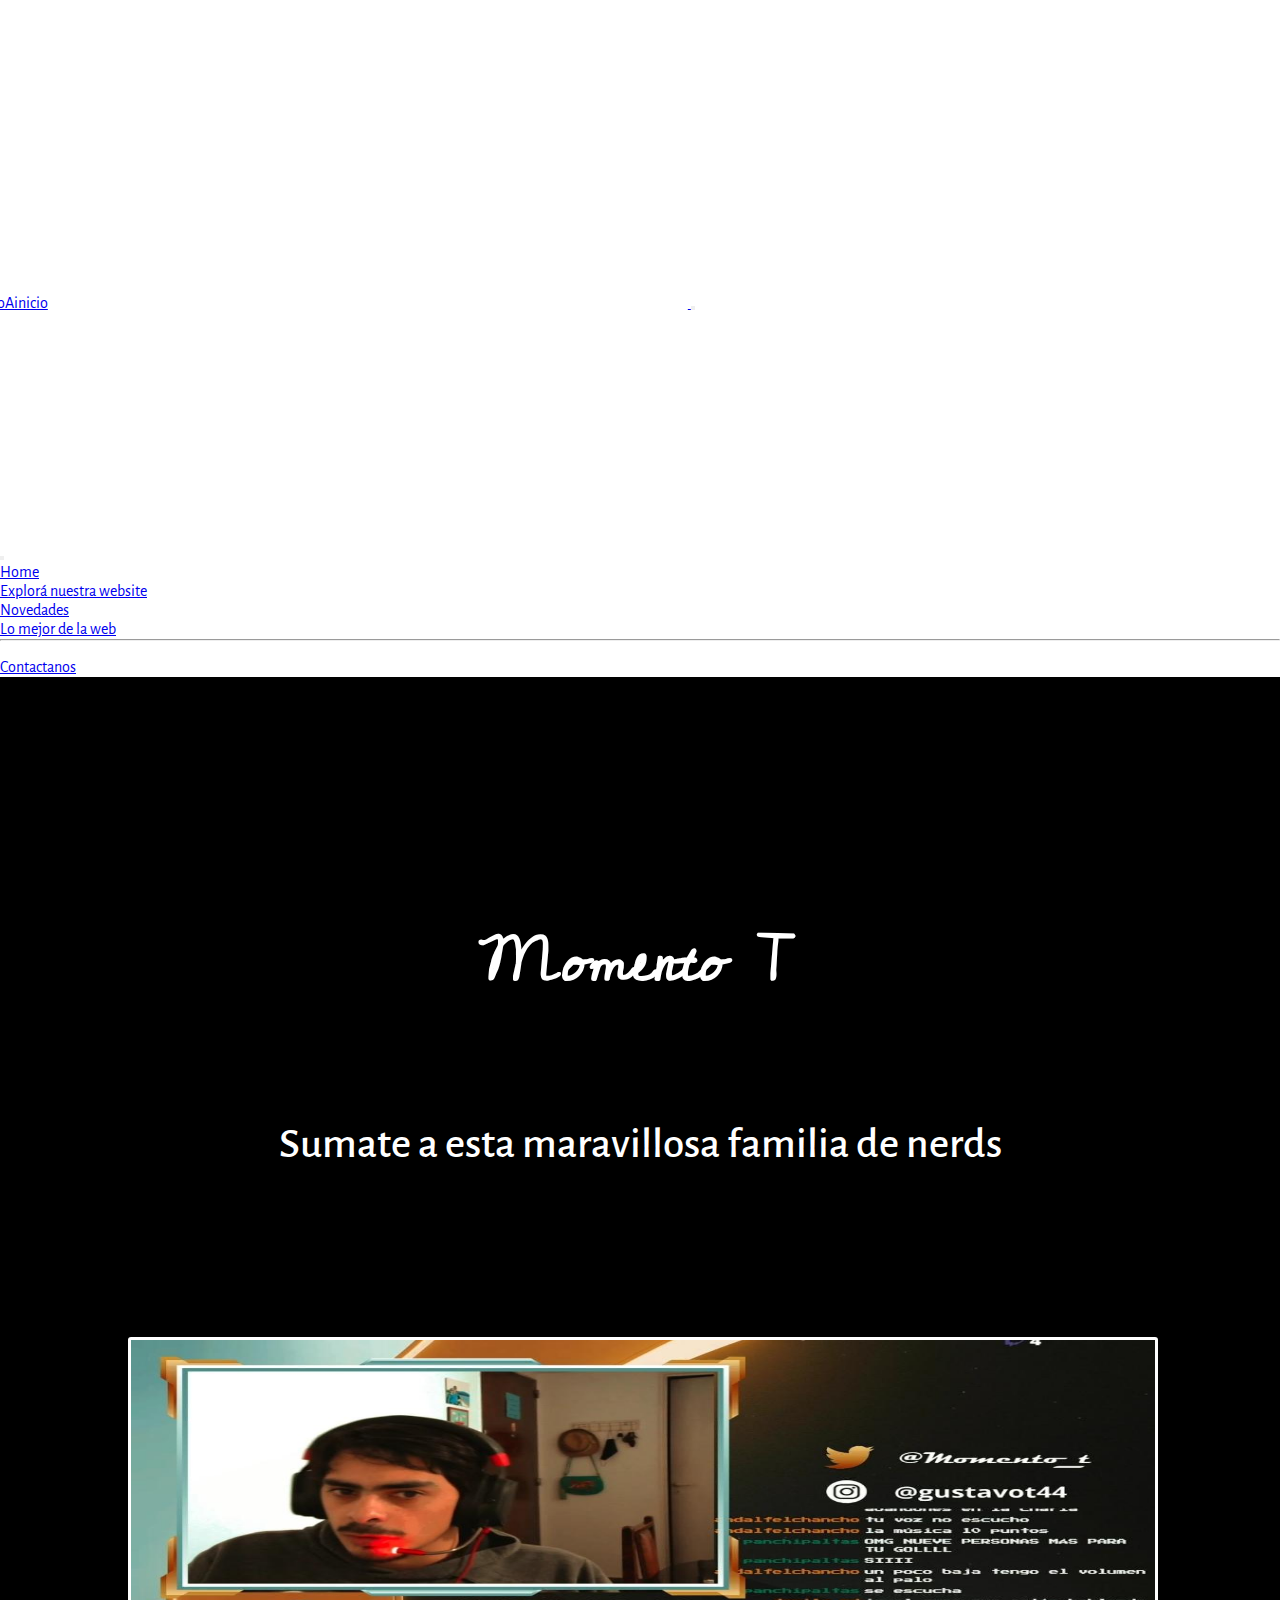
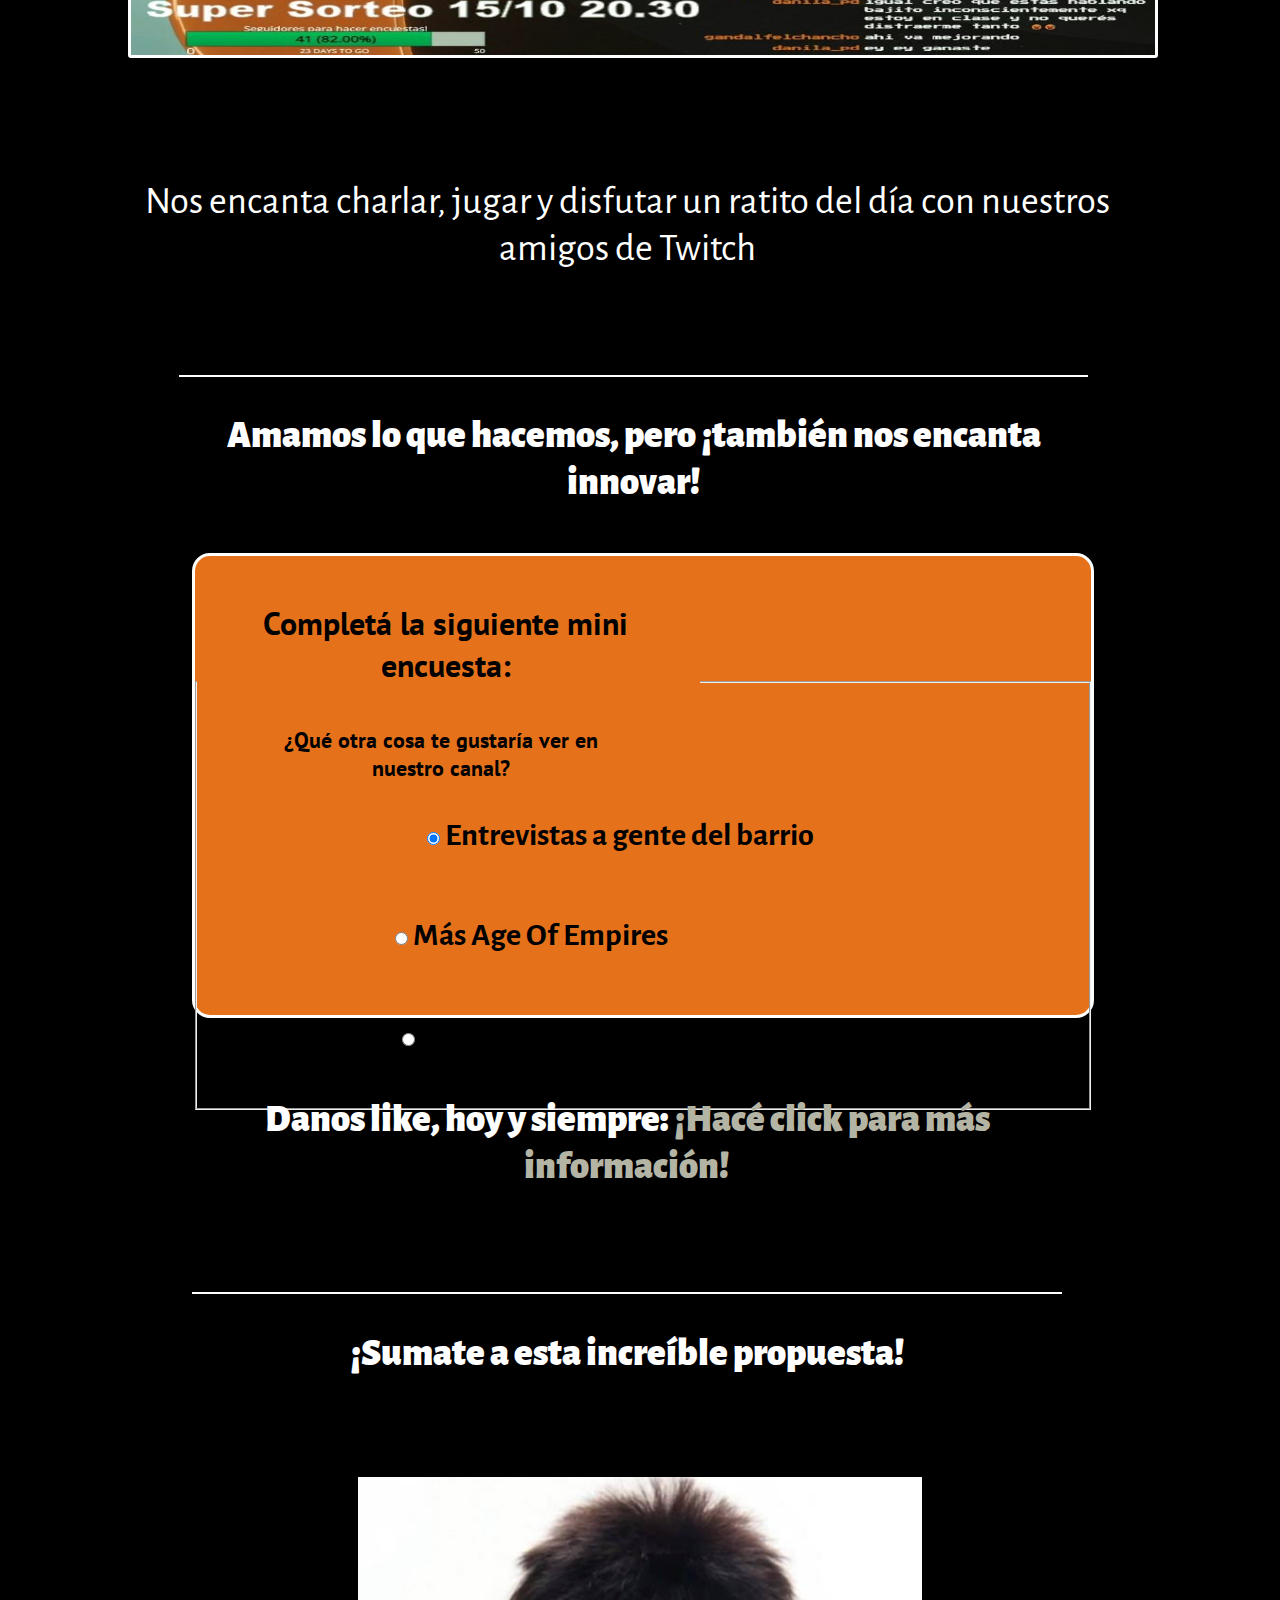
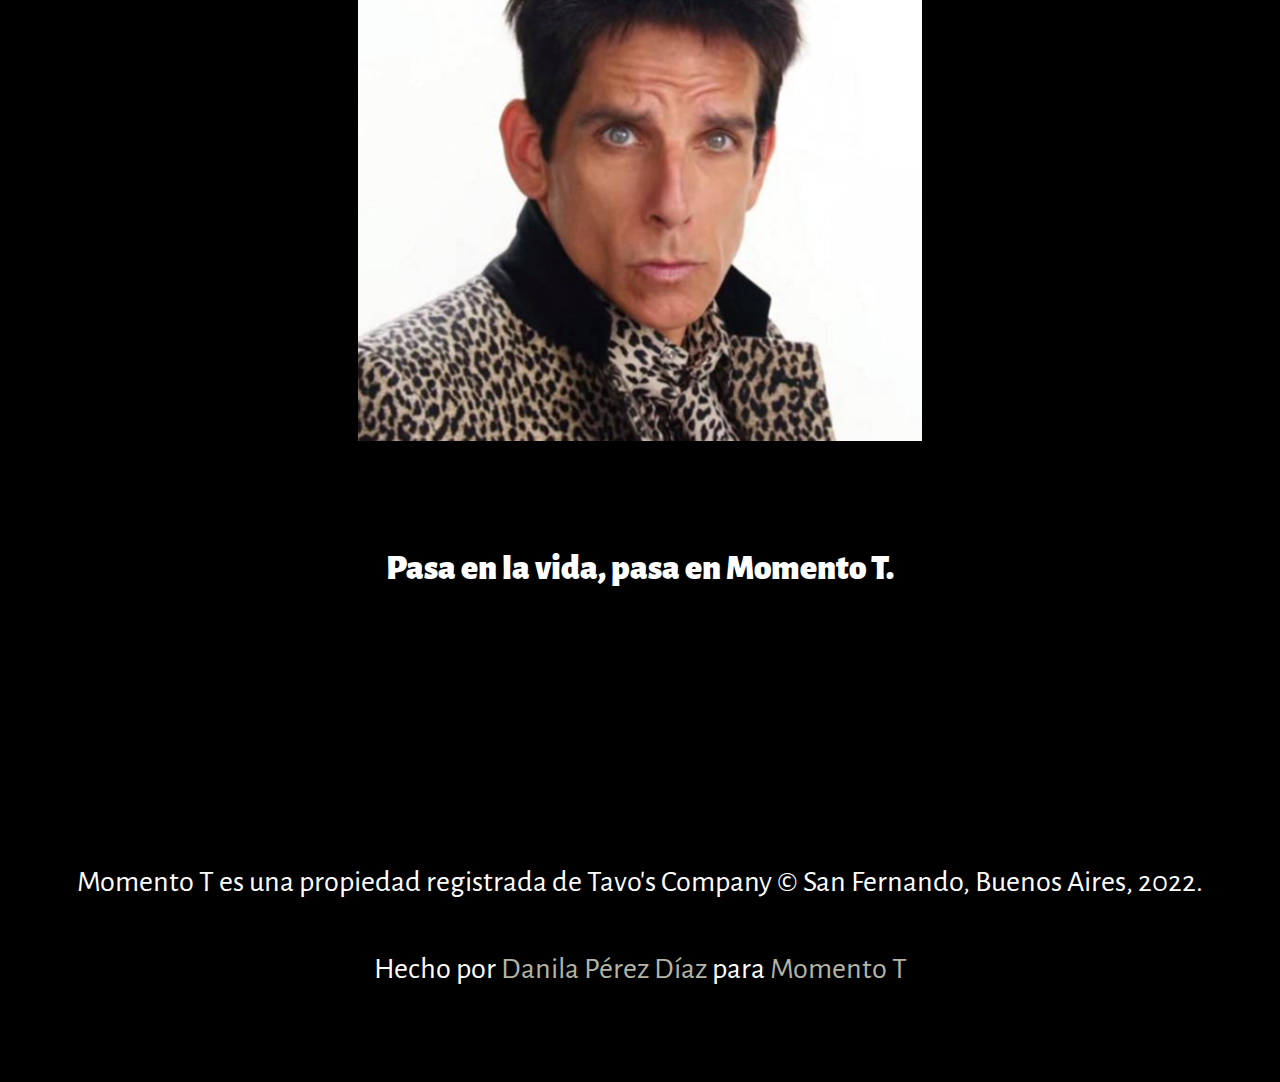
==== commit 9dfd8765: "FreeStyle" ====
--- a/index.html
+++ b/index.html
@@ -208,19 +208,21 @@
         Fernando, Buenos Aires, 2022.
       </p>
       <p class="p2Footer">
-        Hecho por Danila Pérez Díaz para
+        Hecho por 
+        <a href="https://www.linkedin.com/in/danila-p%C3%A9rez-d%C3%ADaz-380a7ab6/" target="_blank">Danila Pérez Díaz</a> para
         <a href="https://www.twitch.tv/momento_t?sr=a" target="_blank"
           >Momento T</a
         >
       </p>
     </footer>
 
+    <script
+    src="https://cdn.jsdelivr.net/npm/bootstrap@5.1.3/dist/js/bootstrap.bundle.min.js"
+    integrity="sha384-ka7Sk0Gln4gmtz2MlQnikT1wXgYsOg+OMhuP+IlRH9sENBO0LRn5q+8nbTov4+1p"
+    crossorigin="anonymous"
+    ></script>
+    
     <script src="./index.js"></script>
 
-    <script
-      src="https://cdn.jsdelivr.net/npm/bootstrap@5.1.3/dist/js/bootstrap.bundle.min.js"
-      integrity="sha384-ka7Sk0Gln4gmtz2MlQnikT1wXgYsOg+OMhuP+IlRH9sENBO0LRn5q+8nbTov4+1p"
-      crossorigin="anonymous"
-    ></script>
   </body>
 </html>
--- a/style.css
+++ b/style.css
@@ -61,10 +61,10 @@
 }
 
 body main .nuevaCara form {
-  background-color: #ffffb4;
+  background-color: #e5721b;
   color: black;
   width: 70%;
-  height: 55vh;
+  height: 51vh;
   margin: -1% 30% 4% 15%;
   border: 3px solid white;
   border-radius: 18px;
@@ -75,24 +75,24 @@
 }
 
 body main .nuevaCara form .fieldsetContainer fieldset legend h3 {
-  font-size: 1.1em;
+  font-size: 1em;
   font-weight: 900;
   font-family: "PT Sans", sans-serif;
-  margin: 9% 4% 17% 4%;
+  margin: 9% 4% 17% 3%;
   text-align: center;
 }
 
 body main .nuevaCara form .fieldsetContainer fieldset legend .pLegend {
-  font-size: 0.9em;
+  font-size: 0.75em;
   font-weight: 600;
   font-family: "PT Sans", sans-serif;
-  margin: -1% 3% 5% 2%;
+  margin: -5% 4% 3% 2%;
   text-align: center;
 }
 
 body main .nuevaCara form .fieldsetContainer fieldset .labels {
   font-size: 0.9em;
-  font-weight: 900;
+  font-weight: bold;
   font-family: "PT Sans", sans-serif;
   text-align: center;
   display: -webkit-box;
@@ -244,11 +244,11 @@
 }
 
 body main .contactForm .contact .typeDeConsulta .tipoDeC {
-  margin: 1% 2% 0% -2%;
+  margin: 1% 2% 15% 17%;
 }
 
 body main .contactForm .contact .typeDeConsulta .tipoDeC select {
-  width: 80%;
+  width: 98%;
   height: 5vh;
   text-align: center;
 }
@@ -409,12 +409,6 @@
   margin: 1% 2% 5% 1%;
 }
 
-body main {
-  max-width: 100%;
-  max-height: 100%;
-  overflow: hidden;
-}
-
 body main .intro h2 {
   font-size: 1.5em;
   font-weight: 500;
@@ -440,7 +434,7 @@
 
 body main .memes .memesContainer img {
   width: 70%;
-  height: 45vh;
+  height: 41vh;
   margin: -10% 0% 20% 15%;
   -webkit-box-align: center;
       -ms-flex-align: center;
@@ -477,12 +471,19 @@
   text-align: center;
 }
 
-body main .youtubers iframe {
-  margin: -15% 31% -8% -28%;
-  padding: 34px 136px;
-  -webkit-box-align: center;
-      -ms-flex-align: center;
-          align-items: center;
+body main .youtubers .youtubersIframe {
+  position: relative;
+  height: 0;
+  padding-bottom: 50%;
+  margin: -23px 1px 76px 25px;
+}
+
+body main .youtubers .youtubersIframe iframe {
+  position: absolute;
+  top: 14px;
+  left: 0;
+  width: 92%;
+  height: 100%;
 }
 
 body main .canciones h2 {
@@ -648,17 +649,24 @@
   border-radius: 14px;
 }
 
-body main .recibimosRta .pContainer p {
-  font-size: 1.1em;
-  font-weight: 900;
-  margin: 9% 21% 10% 19%;
+body main .recibimosRta .pContainer .pContainerp1 {
+  font-size: 1.1em;
+  font-weight: 900;
+  margin: 9% -6% 10% -7%;
+  text-align: center;
+}
+
+body main .recibimosRta .pContainer .pContainerp2 {
+  font-size: 1.1em;
+  font-weight: 900;
+  margin: -10% 21% 10% 19%;
   text-align: center;
 }
 
 body main .recibimosRta img {
-  width: 72%;
+  width: 60%;
   height: 31vh;
-  margin: 1% 0% 3% 13%;
+  margin: 1% 0% 3% 19%;
   -webkit-box-align: center;
       -ms-flex-align: center;
           align-items: center;
@@ -666,28 +674,44 @@
 }
 
 @media (min-width: 480px) {
+  body main .intro a h1 {
+    font-size: 2.3em;
+    margin: 13% 1% 5% 1%;
+  }
   body main .intro .introH2 {
     font-size: 1.8em;
-    margin: -9% 14% 6% 11%;
+    margin: -9% 14% 9% 14%;
+  }
+  body main .intro .fotoIntro {
+    width: 70%;
+    height: 27vh;
+    margin: 0% 1% 9% 15%;
   }
   body main .intro .pIntro {
     font-size: 1.3em;
+    margin: -4% 11% 6% 11%;
   }
   body main .nuevaCara .pNuevaCara {
     font-size: 1.4em;
-    margin: 0% 15% 3% 14%;
+    margin: 0% 22% 2% 21%;
   }
   body main .nuevaCara form {
-    width: 68%;
-    height: 53vh;
-    margin: -2% 30% 4% 16%;
+    width: 70%;
+    height: 51vh;
+    margin: -2% 30% 4% 15%;
   }
   body main .nuevaCara form .fieldsetContainer fieldset .labels {
     font-size: 1.2em;
   }
+  body main .nuevaCara .followUsContainer .pFollowUs {
+    font-size: 1.4em;
+  }
+  body aside {
+    margin: -7% 0%;
+  }
   body aside .h2Article {
     font-size: 1.6em;
-    margin: -2% 11%;
+    margin: -2% 12%;
     padding: 36px 0px;
   }
   body aside figure .imgArticle {
@@ -703,248 +727,259 @@
     font-size: 1.3em;
     margin: 4% 1% 6% 1%;
   }
-}
-
-body main .intro .title3-A {
-  font-size: 1.8em;
-  margin: -9% 14% 6% 11%;
-}
-
-body main .intro .title3-B {
-  font-size: 1.6em;
-}
-
-body main .intro .contactUs3 {
-  width: 65%;
-  margin: 1% 27% 1% 17%;
-}
-
-body main .contactForm .contact h2 {
-  font-size: 1.6em;
-}
-
-body main .contactForm .contact h3 {
-  font-size: 1.4em;
-  margin: 1% 18% 1% 17%;
-}
-
-body main .contactForm .contact .infoUser {
-  font-size: 1.3em;
-  margin: 9% 2%;
-}
-
-body main .contactForm .contact .typeDeConsulta .typeDeConsultaH3 {
-  font-size: 1.3em;
-  margin: 8% 1% 0% 1%;
-}
-
-body main .contactForm .contact .typeDeConsulta .tipoDeC select {
-  margin: 0% 1% 19% 12%;
-  padding: 0px 118px;
-}
-
-body main .contactForm .contact .mensaje {
-  font-size: 1.3em;
-  padding: 0px 7px;
-}
-
-body main .contactForm .contact .novedades .novedadesH3 {
-  font-size: 1.3em;
-}
-
-body main .contactForm .contact .novedades .answer {
-  font-size: 1.3em;
-  margin: 1% -11% 1% 22%;
-}
-
-body main .contactForm .contact .submit {
-  font-size: 1.5em;
-  padding: 9px 0px;
-  margin: 9% 1% 14% 34%;
-}
-
-body main .p3 {
-  font-size: 1.4em;
-}
-
-body main .intro h2 {
-  font-size: 1.8em;
-  margin: -9% 26% 6% 23%;
-}
-
-body main .sorteos h2 {
-  font-size: 1.7em;
-  margin: 12% 31% 6% 27%;
-}
-
-body main .sorteos h3 {
-  font-size: 1.5em;
-}
-
-body main .sorteos p {
-  font-size: 1.5em;
-}
-
-body main .patrocinadores h2 {
-  font-size: 1.7em;
-  margin: 12% 31% 6% 27%;
-}
-
-body main .patrocinadores h3 {
-  font-size: 1.5em;
-}
-
-body main .patrocinadores p {
-  font-size: 1.5em;
-}
-
-body main .seguinos h2 {
-  font-size: 1.7em;
-  margin: 12% 31% 6% 27%;
-}
-
-body main .seguinos h3 {
-  font-size: 1.5em;
-}
-
-body main .seguinos p {
-  font-size: 1.5em;
-}
-
-body main {
-  max-width: 100%;
-  max-height: 100%;
-  overflow: hidden;
-}
-
-body main .intro h2 {
-  font-size: 1.8em;
-  margin: -9% 26% 6% 24%;
-}
-
-body main .memes h2 {
-  font-size: 1.7em;
-  margin: 9% 22% 10% 20%;
-}
-
-body main .memes .p1 {
-  font-size: 1.6em;
-}
-
-body main .memes .p2 {
-  font-size: 1.6em;
-}
-
-body main .youtubers h2 {
-  font-size: 1.7em;
-  margin: 9% 22% 10% 20%;
-}
-
-body main .youtubers h3 {
-  font-size: 1.4em;
-}
-
-body main .youtubers iframe {
-  margin: -2% 31% 4% -9%;
-  padding: 0px 109px;
-}
-
-body main .canciones h2 {
-  font-size: 1.7em;
-  margin: 9% 22% 10% 20%;
-}
-
-body main .canciones h3 {
-  font-size: 1.4em;
-}
-
-body main .canciones iframe {
-  padding: 0px 29px;
-}
-
-body main .canciones p {
-  font-size: 1.4em;
-}
-
-body main .juegos h2 {
-  font-size: 1.7em;
-  margin: 9% 22% 10% 20%;
-}
-
-body main .juegos .gamesList h3 {
-  font-size: 1.4em;
-}
-
-body main .podcasts h2 {
-  font-size: 1.7em;
-  margin: 9% 22% 10% 20%;
-}
-
-body main .podcasts h3 {
-  font-size: 1.4em;
-}
-
-body main .podcasts p {
-  font-size: 1.4em;
-  margin: 10% 1% 10% -3%;
-}
-
-body main .podcasts iframe {
-  margin: -7% 1% 2% 9%;
-  padding: 0px 12px;
-}
-
-body main .intro img {
-  width: 50%;
-  height: 23vh;
-  margin: -6% 1% 1% 24%;
-}
-
-body main .gotTheAnswer h2 {
-  font-size: 1.6em;
-  margin: 8% 31% 1% 30%;
-}
-
-body main .gotTheAnswer h3 {
-  font-size: 1.4em;
-  margin: 13% 1% 0% 0%;
-}
-
-body main .gotTheAnswer p {
-  font-size: 1.4em;
-  margin: 14% 1% 10% -1%;
-}
-
-body main .gotTheAnswer img {
-  width: 80%;
-  margin: -2% 0% 3% 10%;
-}
-
-body main .recibimosRta h2 {
-  font-size: 1.4em;
-}
-
-body main .recibimosRta h3 {
-  font-size: 1.4em;
-}
-
-body main .recibimosRta .pContainer p {
-  font-size: 1.4em;
+  body main .intro a h1 {
+    font-size: 2.3em;
+    margin: 13% 1% 5% 1%;
+  }
+  body main .intro .title3-A {
+    font-size: 1.8em;
+  }
+  body main .intro .title3-B {
+    font-size: 1.7em;
+    margin: 10% 8% 5% 9%;
+  }
+  body main .intro .contactUs3 {
+    width: 70%;
+    height: 27vh;
+    margin: 1% 0% 1% 15%;
+  }
+  body main .contactForm .contact h2 {
+    font-size: 1.8em;
+    margin: 12% 20% 4% 20%;
+  }
+  body main .contactForm .contact h3 {
+    font-size: 1.6em;
+    margin: 1% 13% 0% 14%;
+  }
+  body main .contactForm .contact .infoUser {
+    font-size: 1.5em;
+    margin: 12% 5% 1% 7%;
+  }
+  body main .contactForm .contact .typeDeConsulta .typeDeConsultaH3 {
+    font-size: 1.5em;
+    margin: 7% 1% 0% 1%;
+  }
+  body main .contactForm .contact .typeDeConsulta .tipoDeC select {
+    margin: 1% 1% 1% 17%;
+  }
+  body main .contactForm .contact .mensaje {
+    font-size: 1.5em;
+    padding: 0px 24px;
+  }
+  body main .contactForm .contact .novedades .novedadesH3 {
+    font-size: 1.3em;
+  }
+  body main .contactForm .contact .novedades .answer {
+    font-size: 1.3em;
+    margin: 1% -11% 1% 22%;
+  }
+  body main .contactForm .contact .submit {
+    font-size: 1.5em;
+    width: 35%;
+    padding: 11px 0px;
+    margin: 9% 1% 14% 32%;
+  }
+  body main .p3 {
+    font-size: 1.4em;
+    margin: -2% 13% 1% 11%;
+  }
+  body main .intro a h1 {
+    font-size: 2.3em;
+    margin: 13% 1% 5% 1%;
+  }
+  body main .intro h2 {
+    font-size: 1.8em;
+    margin: -9% 26% 6% 25%;
+  }
+  body main .intro .novedadesPic {
+    width: 70%;
+    height: 34vh;
+    margin: 3% 10% 7% 15%;
+  }
+  body main .sorteos h2 {
+    font-size: 1.7em;
+    margin: 12% 19% 6% 19%;
+  }
+  body main .sorteos h3 {
+    font-size: 1.5em;
+  }
+  body main .sorteos img {
+    width: 70%;
+    margin: 3% 1% 5% 14%;
+  }
+  body main .sorteos p {
+    font-size: 1.5em;
+  }
+  body main .patrocinadores h2 {
+    font-size: 1.7em;
+    margin: 12% 19% 6% 19%;
+  }
+  body main .patrocinadores h3 {
+    font-size: 1.5em;
+  }
+  body main .patrocinadores img {
+    width: 70%;
+    margin: 3% 1% 5% 14%;
+  }
+  body main .patrocinadores p {
+    font-size: 1.5em;
+  }
+  body main .seguinos h2 {
+    font-size: 1.7em;
+    margin: 12% 19% 6% 19%;
+  }
+  body main .seguinos h3 {
+    font-size: 1.5em;
+  }
+  body main .seguinos img {
+    width: 70%;
+    margin: 3% 1% 5% 14%;
+  }
+  body main .seguinos p {
+    font-size: 1.5em;
+  }
+  body main .intro a h1 {
+    font-size: 2.3em;
+    margin: 13% 1% 5% 1%;
+  }
+  body main .intro h2 {
+    font-size: 1.8em;
+    margin: -9% 26% 6% 26%;
+  }
+  body main .intro .loMejorDeLaWebPic {
+    width: 70%;
+    height: 37vh;
+    margin: 3% 10% 7% 15%;
+  }
+  body main .memes h2 {
+    font-size: 1.7em;
+    margin: 9% 20% 10% 18%;
+  }
+  body main .memes .memesContainer img {
+    width: 70%;
+    height: 47vh;
+  }
+  body main .memes .p1 {
+    font-size: 1.6em;
+  }
+  body main .memes .p2 {
+    font-size: 1.6em;
+  }
+  body main .youtubers h2 {
+    font-size: 1.7em;
+    margin: 9% 20% 10% 18%;
+  }
+  body main .youtubers h3 {
+    font-size: 1.5em;
+  }
+  body main .youtubers .youtubersIframe iframe {
+    left: 4px;
+  }
+  body main .canciones h2 {
+    font-size: 1.7em;
+    margin: 9% 20% 10% 18%;
+  }
+  body main .canciones h3 {
+    font-size: 1.5em;
+  }
+  body main .canciones p {
+    font-size: 1.5em;
+  }
+  body main .juegos h2 {
+    font-size: 1.7em;
+    margin: 9% 19% 10% 18%;
+  }
+  body main .juegos .gamesList h3 {
+    font-size: 1.5em;
+  }
+  body main .juegos .gamesList img {
+    height: 28vh;
+  }
+  body main .podcasts h2 {
+    font-size: 1.7em;
+    margin: 9% 20% 10% 18%;
+  }
+  body main .podcasts h3 {
+    font-size: 1.5em;
+    margin: 0% 1% 1% 0%;
+  }
+  body main .podcasts p {
+    font-size: 1.5em;
+    margin: 16% 1% 11% 0%;
+  }
+  body main .intro a h1 {
+    font-size: 2.3em;
+    margin: 13% 1% 5% 1%;
+  }
+  body main .intro img {
+    width: 70%;
+    height: 27vh;
+    margin: -7% 1% 1% 15%;
+  }
+  body main .gotTheAnswer h2 {
+    font-size: 1.7em;
+    margin: 11% 15% 1% 15%;
+  }
+  body main .gotTheAnswer h3 {
+    font-size: 1.5em;
+    margin: 11% 1% -7% 0%;
+  }
+  body main .gotTheAnswer p {
+    font-size: 1.5em;
+    margin: 20% 1% 10% 1%;
+  }
+  body main .gotTheAnswer img {
+    width: 80%;
+    margin: -2% 0% 3% 10%;
+  }
+  body main .intro a h1 {
+    font-size: 2.3em;
+    margin: 13% 1% 5% 1%;
+  }
+  body main .intro img {
+    width: 70%;
+    height: 27vh;
+    margin: -7% 1% 1% 15%;
+  }
+  body main .recibimosRta h2 {
+    font-size: 1.7em;
+    margin: 11% 15% 6% 16%;
+  }
+  body main .recibimosRta h3 {
+    font-size: 1.4em;
+    margin: -13% 15% 12% 16%;
+  }
+  body main .recibimosRta .pContainer {
+    width: 69%;
+    height: 19vh;
+    margin: 1% 2% 9% 16%;
+  }
+  body main .recibimosRta .pContainer .pContainerp1 {
+    font-size: 1.4em;
+  }
+  body main .recibimosRta .pContainer .pContainerp2 {
+    font-size: 1.4em;
+  }
+  body main .recibimosRta img {
+    width: 69%;
+    height: 36vh;
+    margin: 1% 0% 3% 16%;
+  }
 }
 
 @media (min-width: 768px) {
   body main .intro a h1 {
-    font-size: 3.5em;
-    margin: 12% 1% 7% 1%;
+    font-size: 3.9em;
+    margin: 13% 1% 9% 0%;
   }
   body main .intro .introH2 {
-    font-size: 2.5em;
-    margin: -6% 5% 11% 4%;
+    font-size: 2.7em;
+    margin: -6% 3% 15% 3%;
   }
   body main .intro .fotoIntro {
     height: 35vh;
-    width: 75%;
-    margin: -2% 0% 10% 12%;
+    width: 80%;
+    margin: -2% 0% 10% 10%;
   }
   body main .intro .pIntro {
     font-size: 2.4em;
@@ -952,36 +987,39 @@
   }
   body main .nuevaCara .pNuevaCara {
     font-size: 2.4em;
-    margin: 0% 17% 3% 15%;
+    margin: 0% 15% 3% 14%;
   }
   body main .nuevaCara form {
     width: 70%;
-    height: 52vh;
+    height: 51vh;
     margin: -2% 30% 4% 15%;
   }
   body main .nuevaCara form .fieldsetContainer fieldset legend h3 {
-    font-size: 2.1em;
-    margin: 9% 4% 12% 4%;
+    font-size: 2em;
+    margin: 9% 4% 12% 3%;
   }
   body main .nuevaCara form .fieldsetContainer fieldset legend .pLegend {
-    font-size: 1.4em;
+    font-size: 1.35em;
     margin: -4% 16% 5% 13%;
   }
   body main .nuevaCara form .fieldsetContainer fieldset .labels {
-    font-size: 2.2em;
+    font-size: 2em;
   }
   body main .nuevaCara form .fieldsetContainer fieldset .labels .userType1 {
-    margin: 1% 6% 6% 2%;
+    margin: 1% 6% 6% 1%;
   }
   body main .nuevaCara form .fieldsetContainer fieldset .labels .userType2 {
-    margin: 1% 6% 6% -20%;
+    margin: 1% 6% 6% -19%;
   }
   body main .nuevaCara form .fieldsetContainer fieldset .labels .userType3 {
-    margin: 1% 6% 6% -20%;
+    margin: 1% 6% 6% -19%;
   }
   body main .nuevaCara .followUsContainer .pFollowUs {
     font-size: 2.4em;
-    margin: 0% 19% 7% 18%;
+    margin: 0% 19% 7% 17%;
+  }
+  body aside {
+    margin: 1% 0%;
   }
   body aside .h2Article {
     font-size: 2.4em;
@@ -1213,29 +1251,36 @@
     margin: -2% 0% 3% 16%;
   }
   body main .intro a h1 {
-    font-size: 3.5em;
-    margin: 12% 1% 7% 1%;
+    font-size: 3.9em;
+    margin: 13% 1% 9% 0%;
   }
   body main .intro img {
-    width: 60%;
-    height: 28vh;
-    margin: -6% 0% 3% 19%;
+    width: 70%;
+    height: 31vh;
+    margin: -6% 0% 4% 15%;
   }
   body main .recibimosRta h2 {
     font-size: 2.4em;
     margin: 7% 11% 18% 11%;
   }
   body main .recibimosRta h3 {
-    font-size: 2.4em;
-  }
-  body main .recibimosRta .pContainer p {
+    font-size: 2.2em;
+    margin: -17% 11% 10% 12%;
+  }
+  body main .recibimosRta .pContainer {
+    height: 22vh;
+  }
+  body main .recibimosRta .pContainer .pContainerp1 {
     font-size: 2.4em;
     margin: 9% -3% 9% -3%;
   }
+  body main .recibimosRta .pContainer .pContainerp2 {
+    font-size: 2.4em;
+  }
   body main .recibimosRta img {
-    width: 66%;
-    height: 30vh;
-    margin: 1% 0% 3% 16%;
+    width: 67%;
+    height: 39vh;
+    margin: 1% 0% 3% 17%;
   }
 }
 /*# sourceMappingURL=style.css.map */